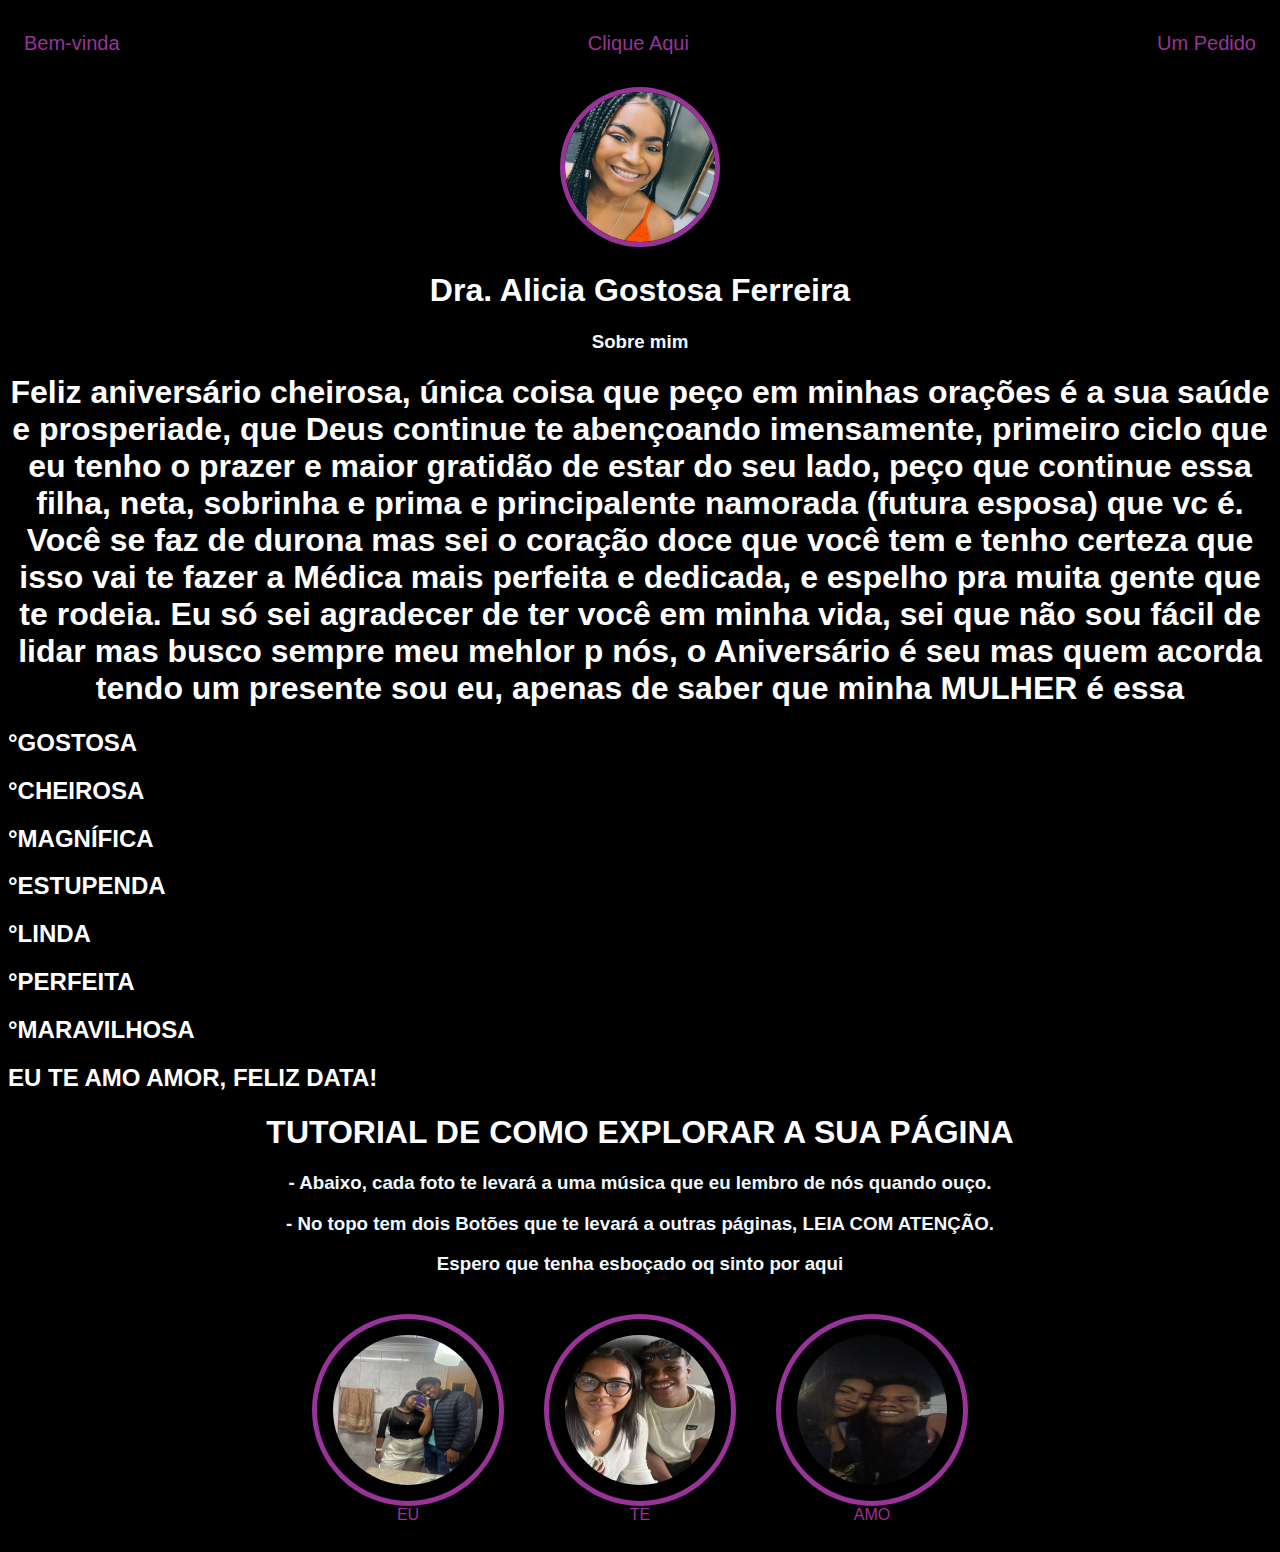
==== index.html @ dc626496 "Add files via upload" ====
<!DOCTYPE html>
<html lang="en">
<head>
    <meta charset="UTF-8">
    <meta name="viewport" content="width=device-width, initial-scale=1.0">
    <title>Alicia Ferreira</title>
    <link rel="stylesheet" href="index.css">
</head>
<body>
    <nav> 
        <ul>
            <li>
                <a href="index.html">Bem-vinda</a>
            </li>
            <li>
                    <a href="project.html">Clique Aqui</a>
            </li>
            <li>
                <a href="contact.html">Um Pedido</a>
            </li>
        </ul>
    </nav>
    <header>
        <div class="center">
            <img src="./img/A6.jpeg"></img>
        </div>
        <h1>Dra. Alicia Gostosa Ferreira</h1>
        

    </header>
    <main>
        <section>
            <h3>Sobre mim</h3>
            <h1>
                Feliz aniversário cheirosa, única coisa que peço em minhas orações é a sua saúde e prosperiade,
que Deus continue te abençoando imensamente, primeiro ciclo que eu tenho o prazer e maior
gratidão de estar do seu lado, peço que continue essa filha, neta, sobrinha e prima e principalente
namorada (futura esposa) que vc é. Você se faz de durona mas sei o coração doce que você tem 
e tenho certeza que isso vai te fazer a Médica mais perfeita e dedicada, e espelho pra muita
gente que te rodeia.

Eu só sei agradecer de ter você em minha vida, sei que não sou fácil de lidar mas busco sempre meu mehlor
p nós, o Aniversário é seu mas quem acorda tendo um presente sou eu, apenas
de saber que minha MULHER é essa</h1>

<h2>°GOSTOSA</h2>
<h2>°CHEIROSA</h2>
<h2>°MAGNÍFICA</h2>
<h2>°ESTUPENDA</h2>
<h2>°LINDA</h2>
<h2>°PERFEITA</h2>
<h2>°MARAVILHOSA</h2>

<h2>EU TE AMO AMOR, FELIZ DATA!</h2>

<h1>
TUTORIAL DE COMO EXPLORAR A SUA PÁGINA</h1>

<h3>

- Abaixo, cada foto te levará a uma música que eu lembro de nós quando ouço.</h3>

<h3>- No topo tem dois Botões que te levará a outras páginas, LEIA COM ATENÇÃO.</h3>

<h3>Espero que tenha esboçado oq sinto por aqui</h3>           
        
        </section>
    </main>

    <footer>
        <a href="https://www.youtube.com/watch?v=4gmR2XfjztA" target="_blank" rel="noopener noreferrer">
            <img src="./img/A5.jpeg"></img>
            <p1>EU</p1>
        </a>
        <a href="https://www.youtube.com/watch?v=0hiJsMdxWuM" target="_blank" rel="noopener noreferrer">
            <img src="./img/A2.jpeg"></img>
            <p2>TE</p2>
        </a>
        <a href="https://www.youtube.com/watch?v=yMwi16KYqFo" target="_blank" rel="noopener noreferrer">
            <img src="./img/A7.jpeg"></img>
            <p3>AMO</p3>
        </a>
    </footer>
</div>

        </section>
    </main>
    
</body>
</html>
---- index.css ----
body{
    color: white;
    background-color: black;
    font-family: Arial, Helvetica, sans-serif;
}
a{
    color: #993399;
    text-decoration: none;
}

ul{
    display: flex;
    justify-content: space-between;
    list-style-type: none;
    align-items: center;
    padding: 16px;
}

header img{
    width: 150px;
    height: 150px;
    border-radius: 50%;
    border: 5px solid #993399;

}
.center{
    text-align: center;

}
h1{
    color: white;
    text-align: center;

}
h3{
    color: aliceblue;
    text-align: center;
}
p{
    color: aliceblue;
    text-align: center;
}
footer img {
    display: flex;
    justify-content: space-between;
    list-style-type: none;
    align-items: center;
    padding: 16px;
    width: 150px;
    height: 150px;
    border-radius: 50%;
    border: 5px solid #993399;
}


footer {
    display: flex;
    justify-content: center;
}

footer a {
    margin: 20px;
    text-align: center;
}

footer p {
    margin-top: 2px;
}

.container {
    padding: 0px 50px;
}

nav a {
    font-size: 20px;
}

nav a:hover {
    color: #5BBE42;
}

.contact-form input{
    width: 100%;
    padding: 8px 0;
    margin: 8px 0;
}

.contact-form input[type=text] {
    height: 100px;
}

button {
    color: black;
    background-color: white;
    border: none;
    width: 100px;
    height: 30px;
}
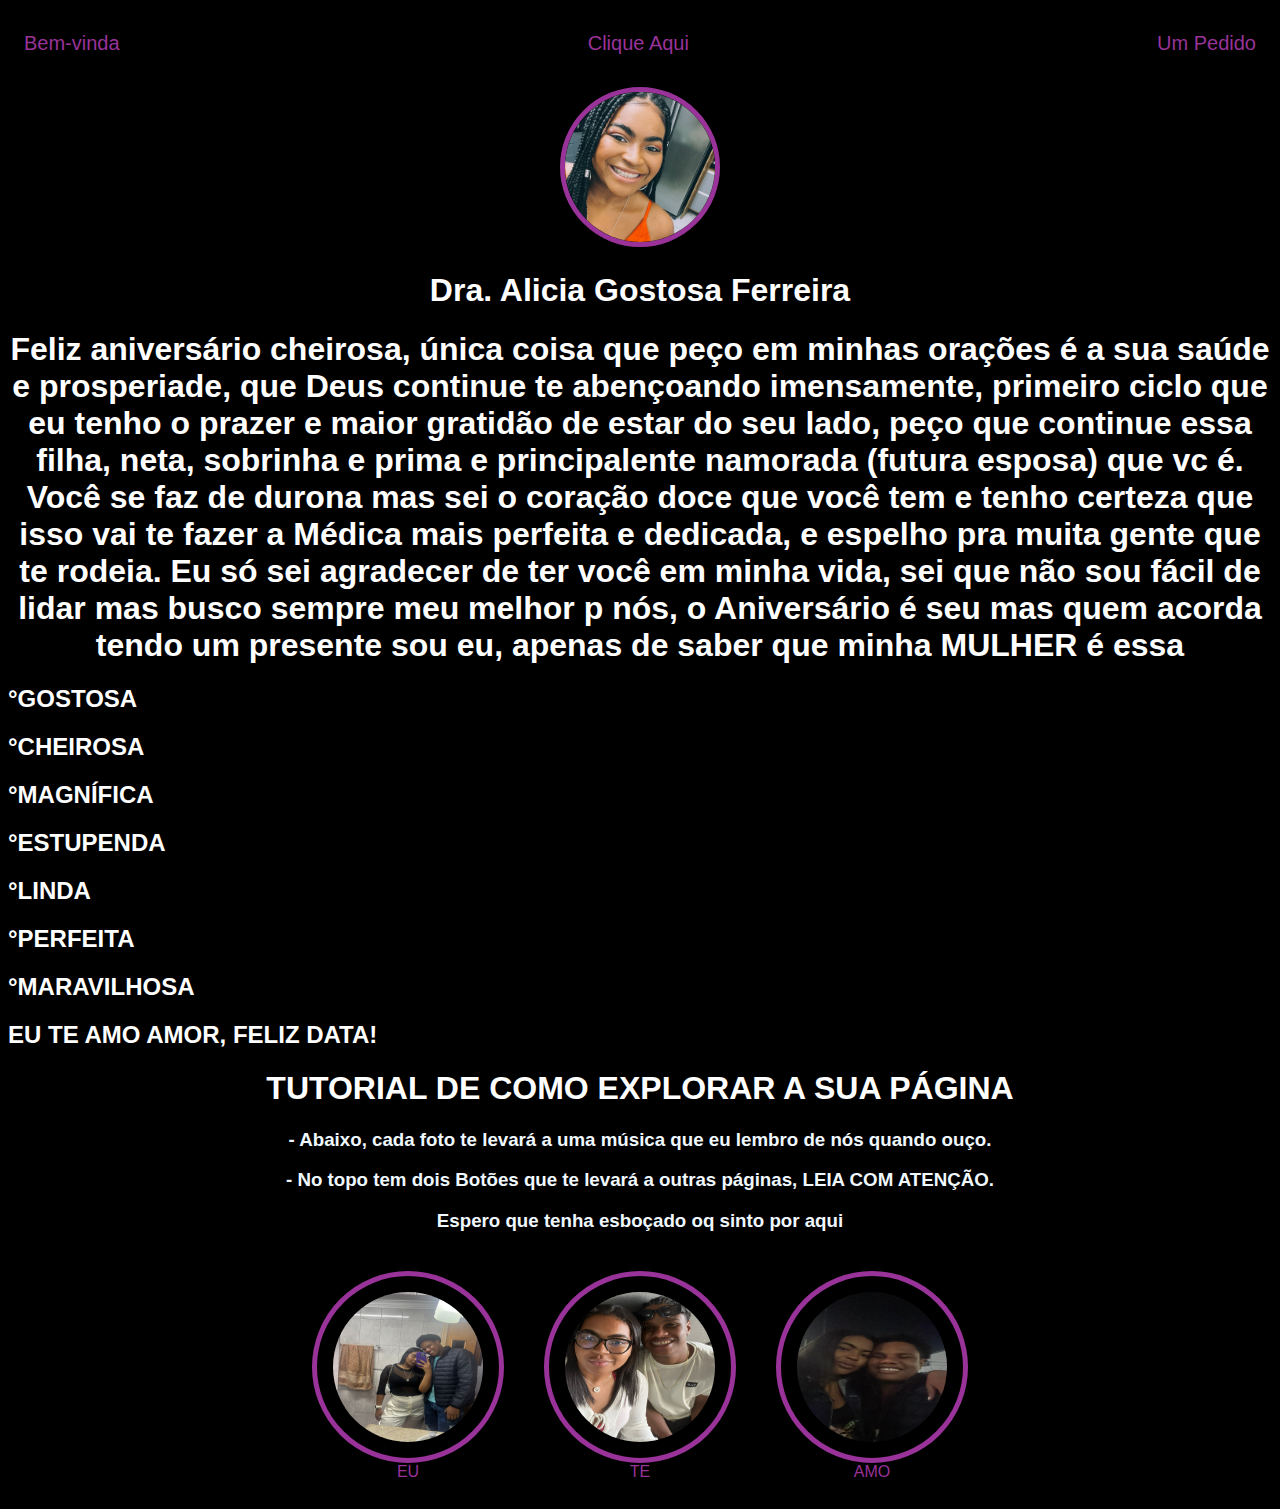
==== commit ba9be5a2: "Update index.html" ====
--- a/index.html
+++ b/index.html
@@ -30,7 +30,7 @@
     </header>
     <main>
         <section>
-            <h3>Sobre mim</h3>
+            
             <h1>
                 Feliz aniversário cheirosa, única coisa que peço em minhas orações é a sua saúde e prosperiade,
 que Deus continue te abençoando imensamente, primeiro ciclo que eu tenho o prazer e maior
@@ -39,7 +39,7 @@
 e tenho certeza que isso vai te fazer a Médica mais perfeita e dedicada, e espelho pra muita
 gente que te rodeia.
 
-Eu só sei agradecer de ter você em minha vida, sei que não sou fácil de lidar mas busco sempre meu mehlor
+Eu só sei agradecer de ter você em minha vida, sei que não sou fácil de lidar mas busco sempre meu melhor
 p nós, o Aniversário é seu mas quem acorda tendo um presente sou eu, apenas
 de saber que minha MULHER é essa</h1>
 
@@ -87,4 +87,4 @@
     </main>
     
 </body>
-</html>+</html>
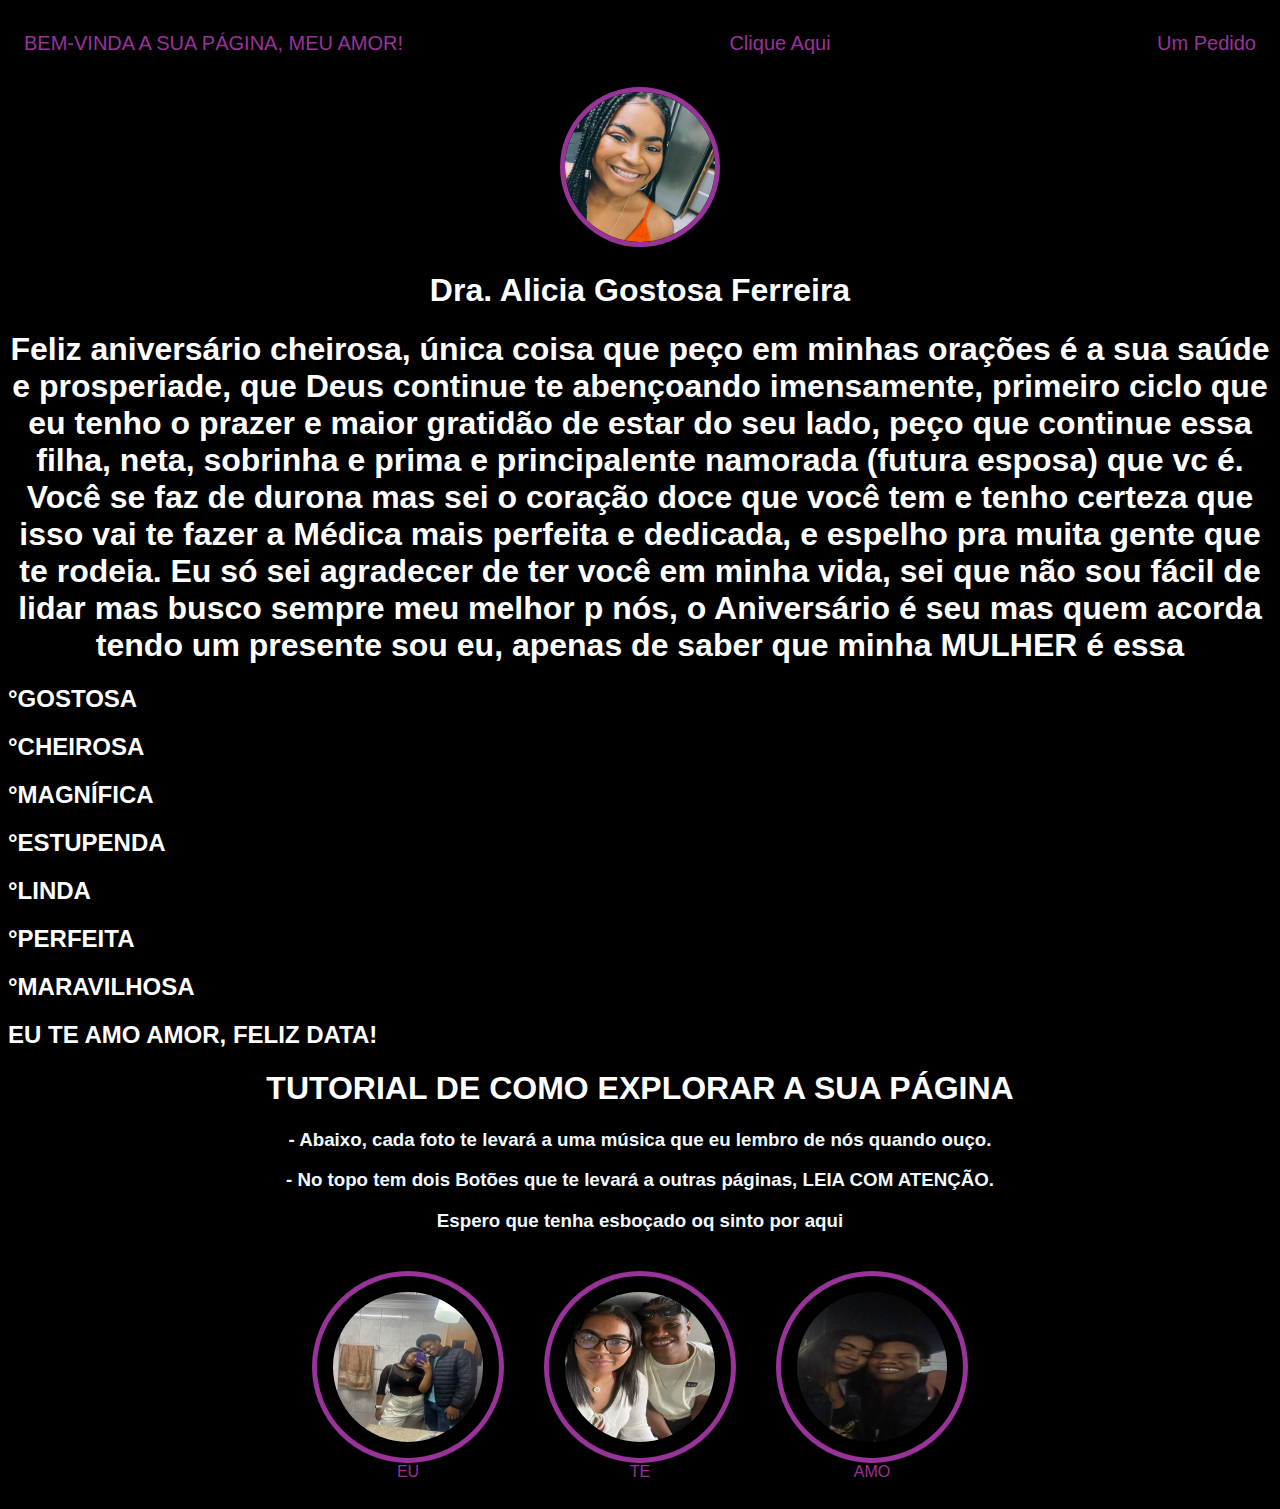
==== commit 66130b58: "Update index.html" ====
--- a/index.html
+++ b/index.html
@@ -10,7 +10,7 @@
     <nav> 
         <ul>
             <li>
-                <a href="index.html">Bem-vinda</a>
+                <a href="index.html"> BEM-VINDA A SUA PÁGINA, MEU AMOR!</a>
             </li>
             <li>
                     <a href="project.html">Clique Aqui</a>
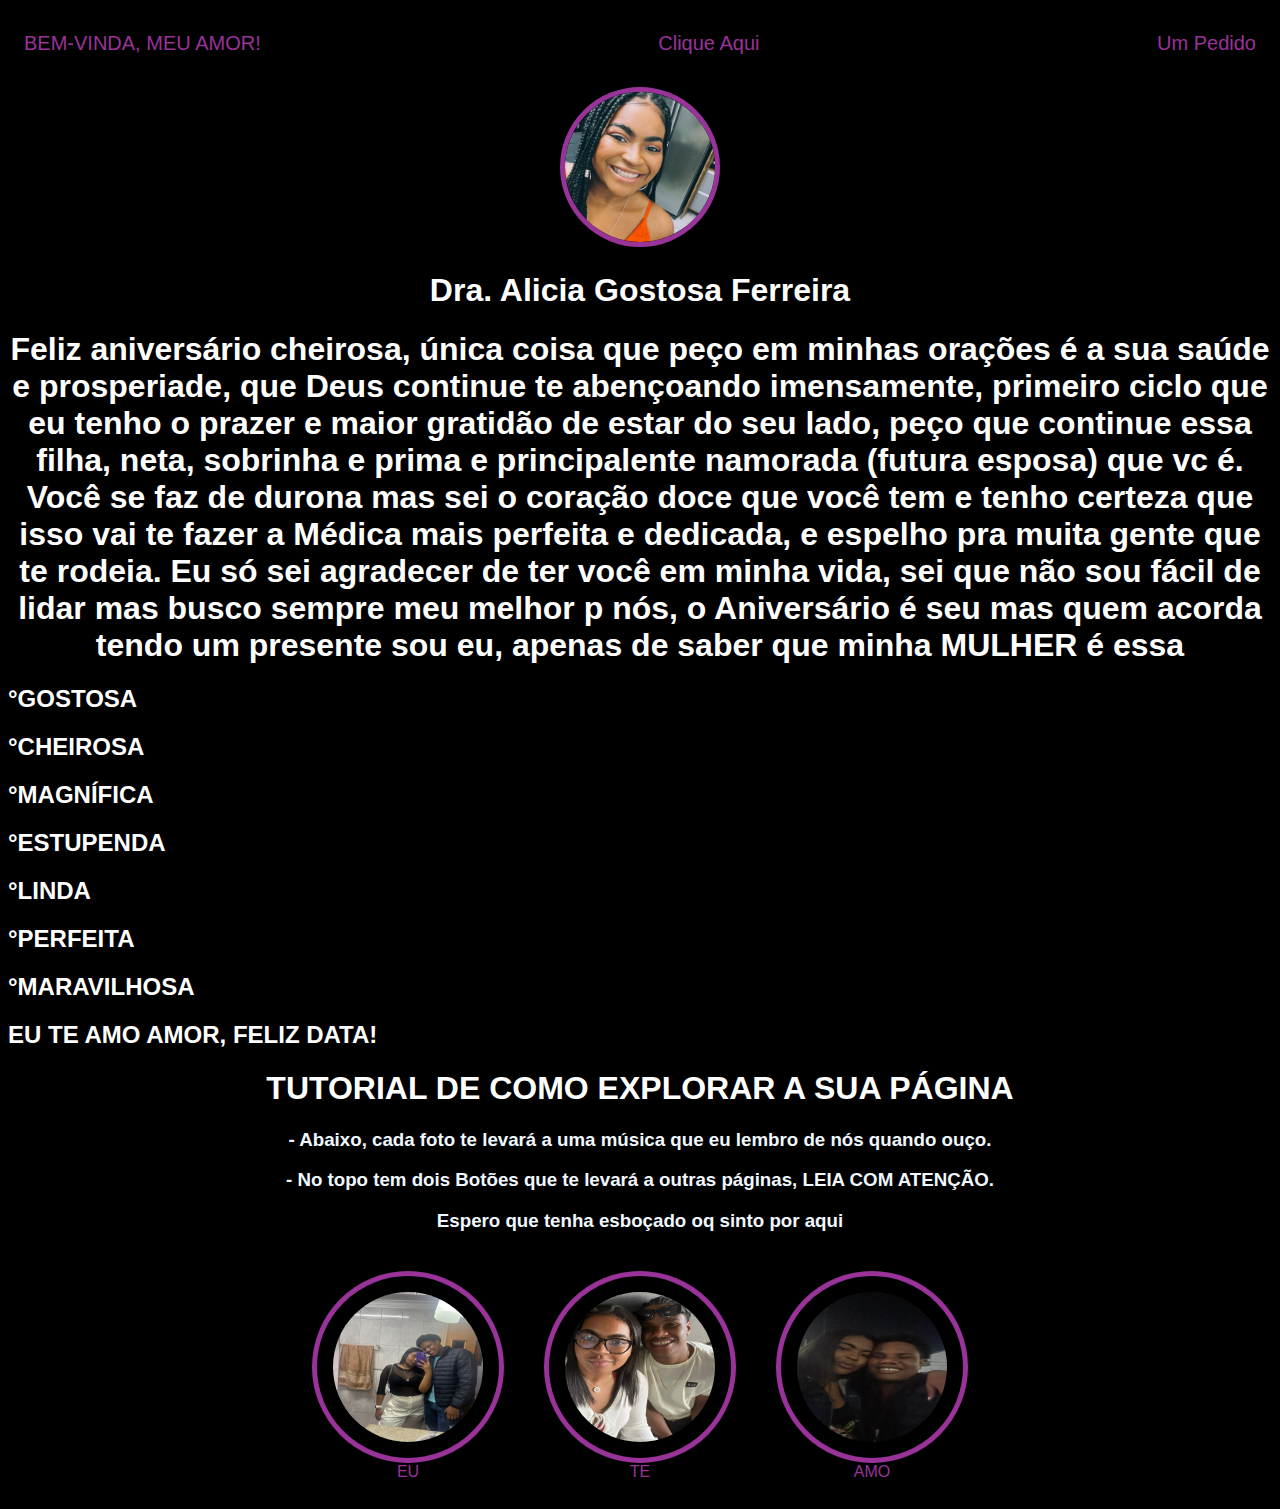
==== commit 215fa0f7: "Update index.html" ====
--- a/index.html
+++ b/index.html
@@ -10,7 +10,7 @@
     <nav> 
         <ul>
             <li>
-                <a href="index.html"> BEM-VINDA A SUA PÁGINA, MEU AMOR!</a>
+                <a href="index.html"> BEM-VINDA, MEU AMOR!</a>
             </li>
             <li>
                     <a href="project.html">Clique Aqui</a>
